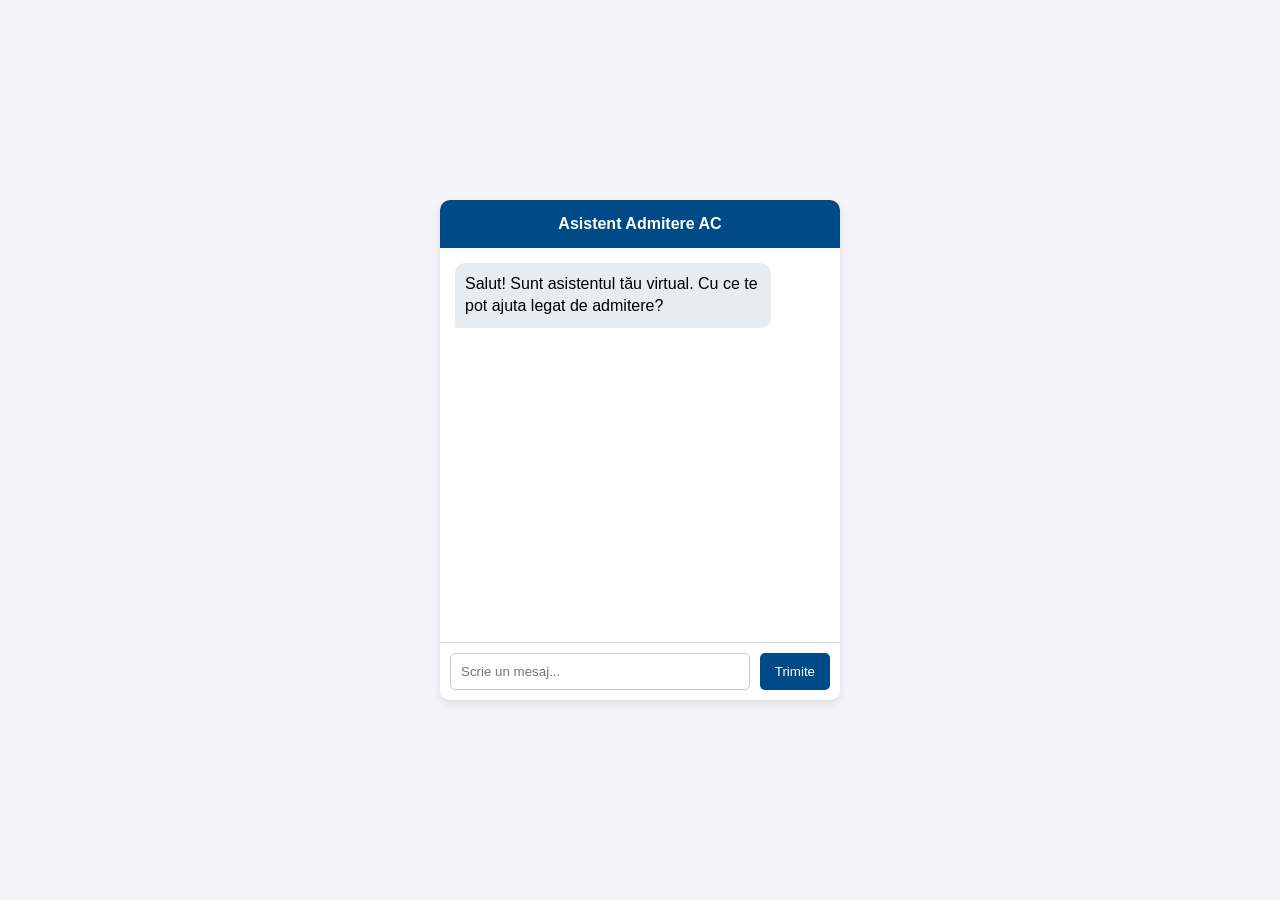
==== index.html @ 58f5a6a7 "prototype" ====
<!DOCTYPE html>
<html lang="ro">
<head>
    <meta charset="UTF-8">
    <meta name="viewport" content="width=device-width, initial-scale=1.0">
    <title>Chatbot Admitere TUIASI</title>
    <style>
        body { font-family: Arial, sans-serif; background-color: #f4f4f9; display: flex; justify-content: center; align-items: center; height: 100vh; margin: 0; }
        #chat-container { width: 400px; height: 500px; background: white; border-radius: 10px; box-shadow: 0 4px 10px rgba(0,0,0,0.1); display: flex; flex-direction: column; overflow: hidden; }
        #chat-header { background: #004b87; color: white; padding: 15px; text-align: center; font-weight: bold; }
        #chat-messages { flex: 1; padding: 15px; overflow-y: auto; display: flex; flex-direction: column; gap: 10px; }
        .message { max-width: 80%; padding: 10px; border-radius: 10px; line-height: 1.4; }
        .user-msg { background: #007bff; color: white; align-self: flex-end; border-bottom-right-radius: 2px; }
        .bot-msg { background: #e9ecef; color: black; align-self: flex-start; border-bottom-left-radius: 2px; }
        #chat-input-area { display: flex; border-top: 1px solid #ddd; padding: 10px; }
        #chat-input { flex: 1; padding: 10px; border: 1px solid #ccc; border-radius: 5px; outline: none; }
        #send-btn { background: #004b87; color: white; border: none; padding: 10px 15px; margin-left: 10px; border-radius: 5px; cursor: pointer; }
        #send-btn:hover { background: #00335e; }
        .source-tag { font-size: 0.7em; color: gray; margin-top: 5px; text-align: right; display: block; }
    </style>
</head>
<body>

<div id="chat-container">
    <div id="chat-header">Asistent Admitere AC</div>
    <div id="chat-messages">
        <div class="message bot-msg">Salut! Sunt asistentul tău virtual. Cu ce te pot ajuta legat de admitere?</div>
    </div>
    <div id="chat-input-area">
        <input type="text" id="chat-input" placeholder="Scrie un mesaj..." onkeypress="handleKeyPress(event)">
        <button id="send-btn" onclick="sendMessage()">Trimite</button>
    </div>
</div>

<script>
    const chatMessages = document.getElementById("chat-messages");
    const chatInput = document.getElementById("chat-input");

    async function sendMessage() {
        const text = chatInput.value.trim();
        if (!text) return;

        // 1. Afișăm mesajul utilizatorului
        appendMessage(text, "user-msg");
        chatInput.value = "";

        // 2. Afișăm un mesaj de "Se încarcă..."
        const loadingId = appendMessage("Mă gândesc...", "bot-msg");

        try {
            // 3. Facem cererea către API-ul tău din Python
            const response = await fetch("http://127.0.0.1:8000/chat", {
                method: "POST",
                headers: { "Content-Type": "application/json" },
                body: JSON.stringify({ message: text })
            });

            const data = await response.json();

            // 4. Ștergem mesajul de loading și punem răspunsul real
            document.getElementById(loadingId).remove();
            
            // Formatăm puțin textul ca să arate bine listele (Markdown simplu la HTML)
            let formattedAnswer = data.answer.replace(/\n/g, "<br>");
            let sourceHtml = `<span class="source-tag">Sursa: ${data.source}</span>`;
            
            appendMessage(formattedAnswer + sourceHtml, "bot-msg", true);

        } catch (error) {
            document.getElementById(loadingId).remove();
            appendMessage("Eroare de conexiune cu serverul.", "bot-msg");
        }
    }

    // Funcție utilitară pentru a adăuga bulele de chat în pagină
    function appendMessage(text, className, isHtml = false) {
        const msgDiv = document.createElement("div");
        msgDiv.className = `message ${className}`;
        // Am adăugat un număr random la final pentru a asigura unicitatea
        msgDiv.id = "msg-" + Date.now() + "-" + Math.floor(Math.random() * 10000);
        
        if (isHtml) msgDiv.innerHTML = text;
        else msgDiv.textContent = text;
        
        chatMessages.appendChild(msgDiv);
        chatMessages.scrollTop = chatMessages.scrollHeight; // Scroll automat jos
        return msgDiv.id;
    }

    // Trimite mesajul și la apăsarea tastei Enter
    function handleKeyPress(event) {
        if (event.key === "Enter") {
            sendMessage();
        }
    }
</script>

</body>
</html>
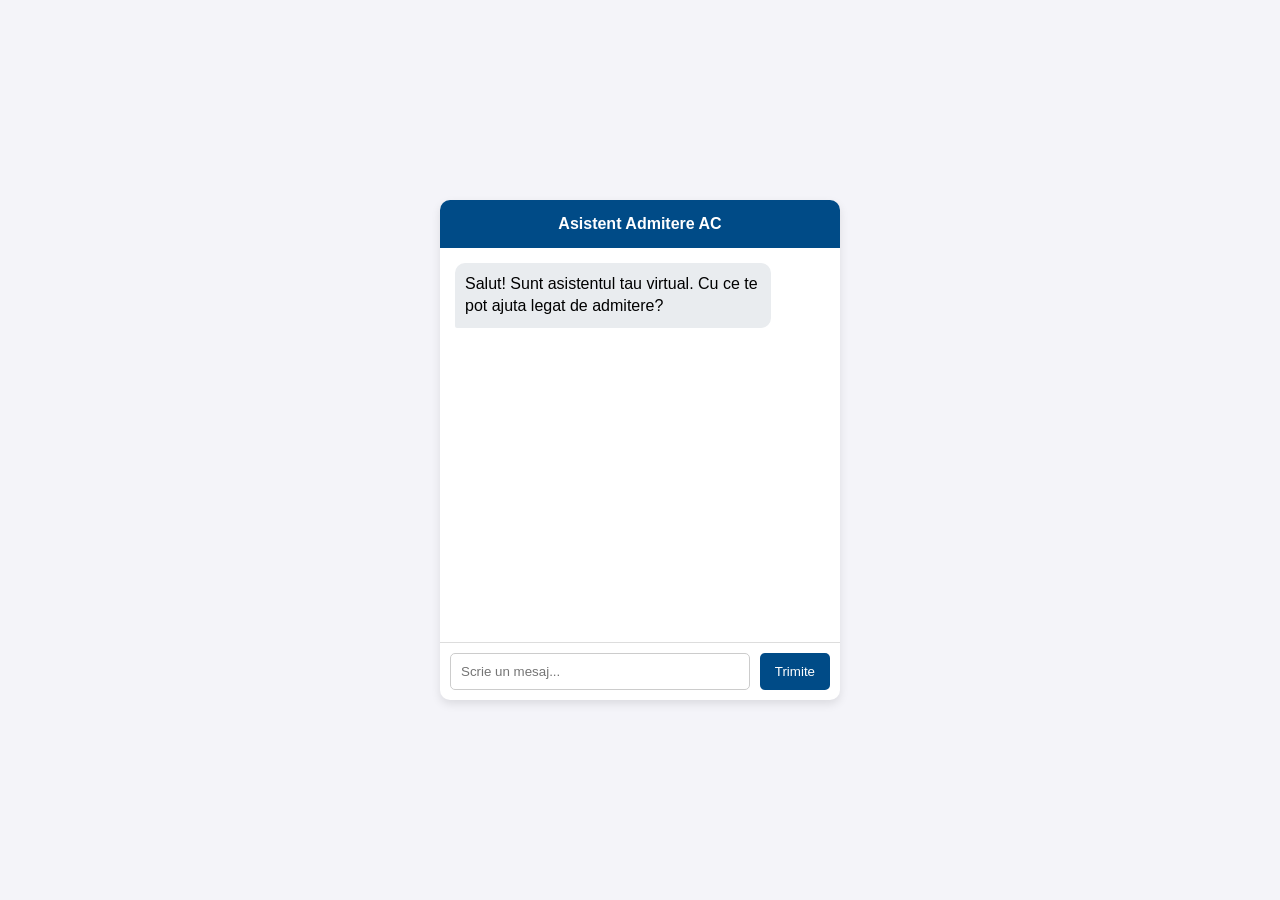
==== commit 77edd10f: "Dashboard" ====
--- a/index.html
+++ b/index.html
@@ -24,7 +24,7 @@
 <div id="chat-container">
     <div id="chat-header">Asistent Admitere AC</div>
     <div id="chat-messages">
-        <div class="message bot-msg">Salut! Sunt asistentul tău virtual. Cu ce te pot ajuta legat de admitere?</div>
+        <div class="message bot-msg">Salut! Sunt asistentul tau virtual. Cu ce te pot ajuta legat de admitere?</div>
     </div>
     <div id="chat-input-area">
         <input type="text" id="chat-input" placeholder="Scrie un mesaj..." onkeypress="handleKeyPress(event)">
@@ -40,15 +40,12 @@
         const text = chatInput.value.trim();
         if (!text) return;
 
-        // 1. Afișăm mesajul utilizatorului
         appendMessage(text, "user-msg");
         chatInput.value = "";
 
-        // 2. Afișăm un mesaj de "Se încarcă..."
-        const loadingId = appendMessage("Mă gândesc...", "bot-msg");
+        const loadingId = appendMessage("Ma gandesc...", "bot-msg");
 
         try {
-            // 3. Facem cererea către API-ul tău din Python
             const response = await fetch("http://127.0.0.1:8000/chat", {
                 method: "POST",
                 headers: { "Content-Type": "application/json" },
@@ -57,10 +54,8 @@
 
             const data = await response.json();
 
-            // 4. Ștergem mesajul de loading și punem răspunsul real
             document.getElementById(loadingId).remove();
             
-            // Formatăm puțin textul ca să arate bine listele (Markdown simplu la HTML)
             let formattedAnswer = data.answer.replace(/\n/g, "<br>");
             let sourceHtml = `<span class="source-tag">Sursa: ${data.source}</span>`;
             
@@ -72,22 +67,19 @@
         }
     }
 
-    // Funcție utilitară pentru a adăuga bulele de chat în pagină
     function appendMessage(text, className, isHtml = false) {
         const msgDiv = document.createElement("div");
         msgDiv.className = `message ${className}`;
-        // Am adăugat un număr random la final pentru a asigura unicitatea
         msgDiv.id = "msg-" + Date.now() + "-" + Math.floor(Math.random() * 10000);
         
         if (isHtml) msgDiv.innerHTML = text;
         else msgDiv.textContent = text;
         
         chatMessages.appendChild(msgDiv);
-        chatMessages.scrollTop = chatMessages.scrollHeight; // Scroll automat jos
+        chatMessages.scrollTop = chatMessages.scrollHeight; 
         return msgDiv.id;
     }
 
-    // Trimite mesajul și la apăsarea tastei Enter
     function handleKeyPress(event) {
         if (event.key === "Enter") {
             sendMessage();
